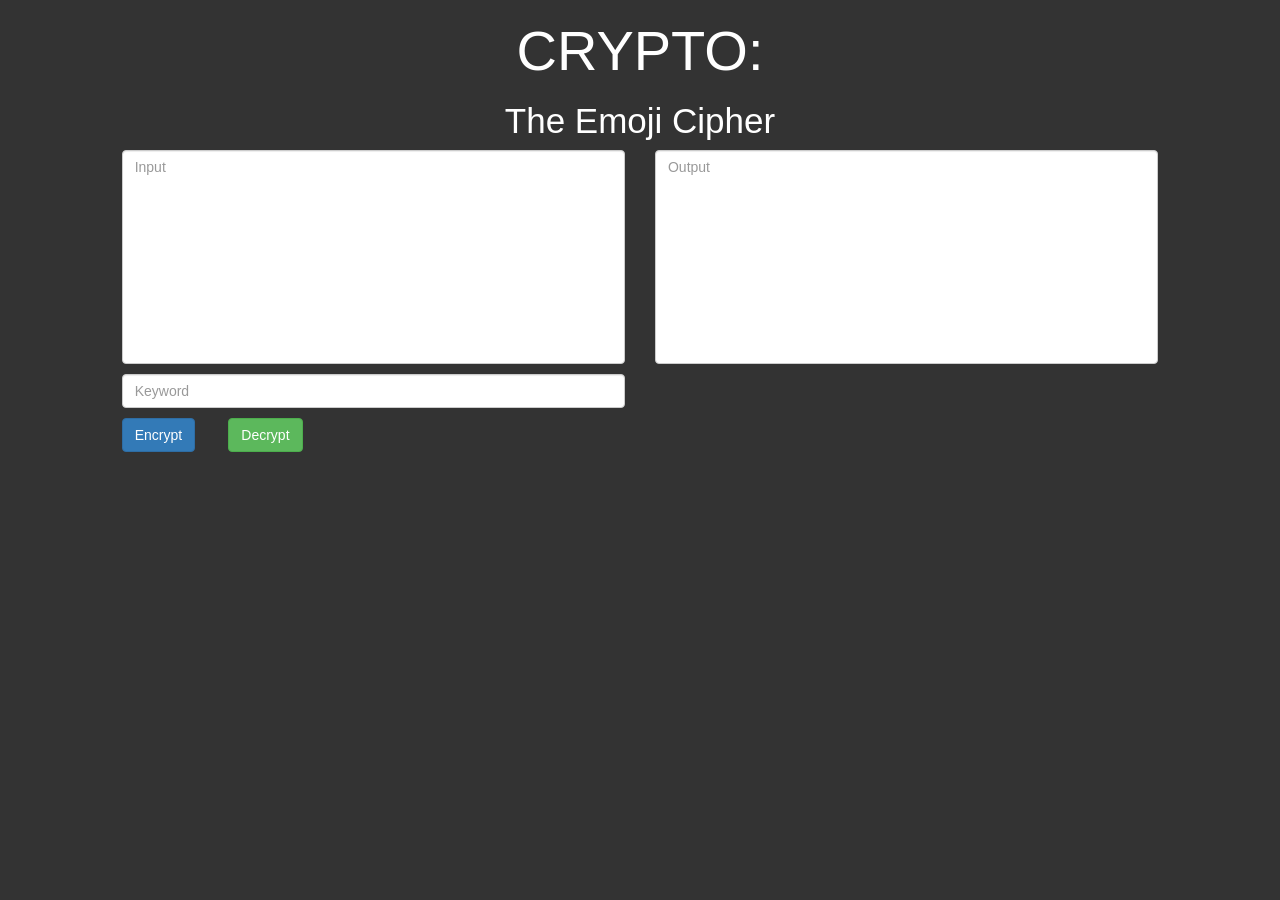
==== public/index.html @ 22cd0001 "Fixed merging errors in index.html" ====
<!DOCTYPE html>
<html lang="en">
<head>
  <title>Crypto</title>

  <meta charset="utf-8">
  <meta http-equiv="X-UA-Compatible" content="IE=edge">
  <meta name="viewport" content="width=device-width, initial-scale=1">
  <!-- The above 3 meta tags *must* come first in the head; any other head content must come *after* these tags -->

  <!-- Bootstrap -->
  <link href="css/bootstrap.min.css" rel="stylesheet">
  <link href="css/crypto.css" rel="stylesheet">

  <!-- jQuery (necessary for Bootstrap's JavaScript plugins) -->
  <script src="https://ajax.googleapis.com/ajax/libs/jquery/1.11.3/jquery.min.js"></script>
  <!-- Include all compiled plugins (below), or include individual files as needed -->
  <script src="js/bootstrap.min.js"></script>
  <!-- HTML5 shim and Respond.js for IE8 support of HTML5 elements and media queries -->
  <!-- WARNING: Respond.js doesn't work if you view the page via file:// -->
  <!--[if lt IE 9]>
  <script src="https://oss.maxcdn.com/html5shiv/3.7.2/html5shiv.min.js"></script>
  <script src="https://oss.maxcdn.com/respond/1.4.2/respond.min.js"></script>
  <![endif]-->
  <link href='//fonts.googleapis.com/css?family=Poiret+One' rel='stylesheet' type='text/css'>
  <script src="js/emoji.js"></script>
  <script src="js/test.js"></script>
</head>
<body>
  <div id="body" class="container-fluid">

    <p>
      <div class="text-center"><h1 id="crypto">CRYPTO:</h1></div>
      <div class="text-center"><h2 id="description">The Emoji Cipher</h2></div>
    </p>

    <div class="row">

      <div class="col-xs-5 col-xs-offset-1">
        <textarea id="input" class="form-control" rows="10"
        style="resize: none;" placeholder="Input"></textarea>
      </div>

      <div class="col-xs-5">
        <textarea id="output" class="form-control" rows="10"
        style="resize: none;" placeholder="Output"></textarea>
      </div>

    </div>

    <div class="row">
      <p>

        <div class="col-xs-5 col-xs-offset-1">
          <input type="text" class="form-control" id="keyword1" placeholder="Keyword">
        </div>

      </p>
    </div>

    <div class="row">
      <p>

        <div class="col-md-1 col-md-offset-1">
          <button id="encryption" type="button"
          class="btn btn-primary">Encrypt</button>
        </div>

        <div class="col-md-1">
          <button id="decryption" type="button"
          class="btn btn-success">Decrypt</button>
        </div>

      </p>
    </div>

  </div>
  <!-- jQuery (necessary for Bootstrap's JavaScript plugins) -->
  <script src="https://ajax.googleapis.com/ajax/libs/jquery/1.11.3/jquery.min.js"></script>
  <!-- Include all compiled plugins (below), or include individual files as needed -->
  <script src="js/bootstrap.min.js"></script>
  <script src="js/EmojiCipher1.1.js"></script>
  <link rel="stylesheet" href="//code.cdn.mozilla.net/fonts/fira.css">
  <link rel="stylesheet" href="css/crypto.css">
</body>
</html>
---- public/css/crypto.css ----
*{
  background-color: #333333;
}

body {
  background-color: #333333;
}

#crypto{
  font-family: 'Fira Sans', sans-serif;
  font-weight: 400;
  font-style: normal;
  font-size: 4em;
  color: white;
}

#description{
  color: white;
  font-family: 'Fira Sans', sans-serif;
  font-size: 2.5em;
}
---- public/css/crypto.css ----
*{
  background-color: #333333;
}

body {
  background-color: #333333;
}

#crypto{
  font-family: 'Fira Sans', sans-serif;
  font-weight: 400;
  font-style: normal;
  font-size: 4em;
  color: white;
}

#description{
  color: white;
  font-family: 'Fira Sans', sans-serif;
  font-size: 2.5em;
}
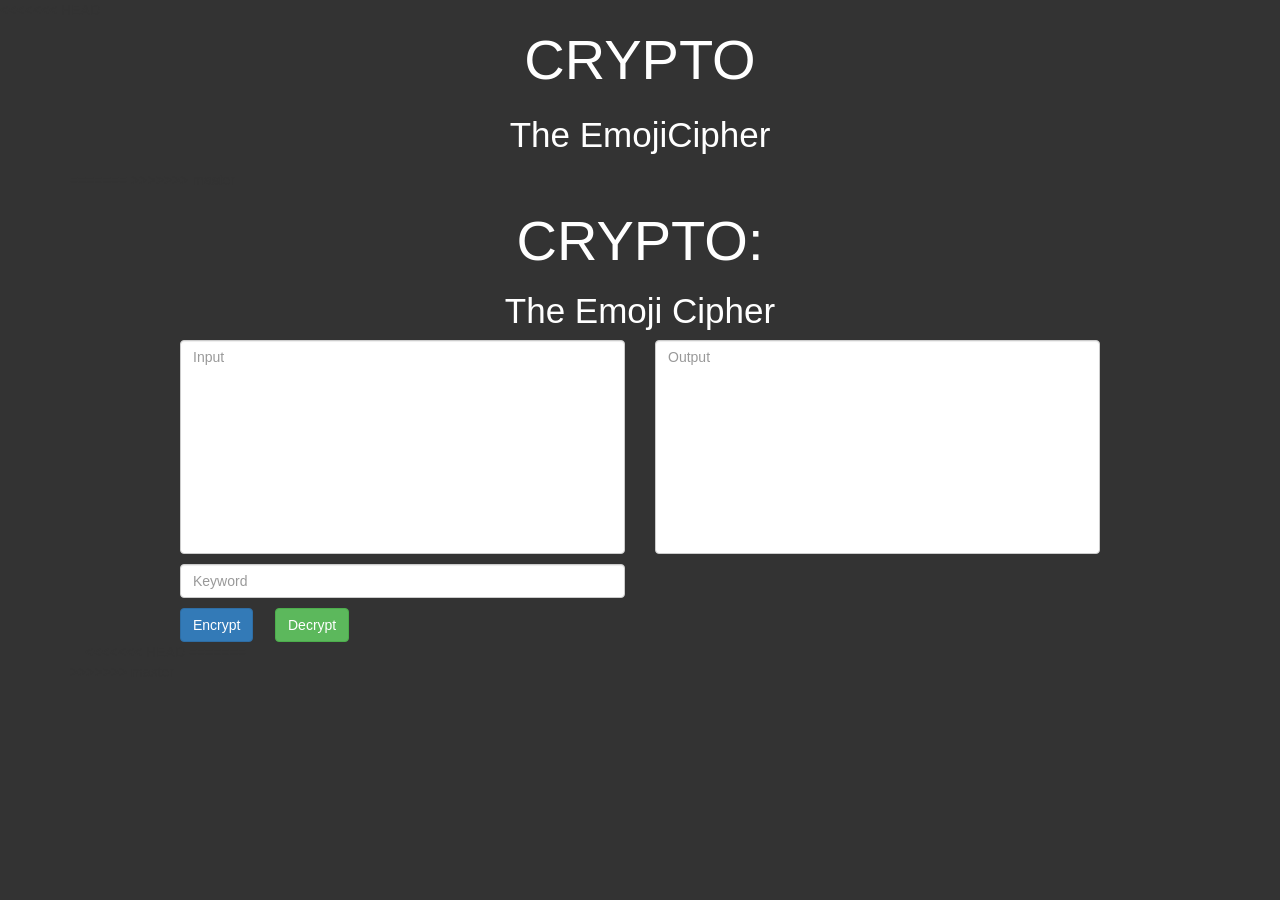
==== commit 616fc3fa: "Merge branch 'master' into pr/2" ====
--- a/public/index.html
+++ b/public/index.html
@@ -1,7 +1,44 @@
 <!DOCTYPE html>
 <html lang="en">
+<<<<<<< HEAD
+  <head>
+  <title>EmojiCipher</title>
+
+    <meta charset="utf-8">
+    <meta http-equiv="X-UA-Compatible" content="IE=edge">
+    <meta name="viewport" content="width=device-width, initial-scale=1">
+    <!-- The above 3 meta tags *must* come first in the head; any other head content must come *after* these tags -->
+
+    <!-- Bootstrap -->
+    <link href="css/bootstrap.min.css" rel="stylesheet">
+    <link href="css/crypto.css" rel="stylesheet">
+
+    <!-- jQuery (necessary for Bootstrap's JavaScript plugins) -->
+    <script src="https://ajax.googleapis.com/ajax/libs/jquery/1.11.3/jquery.min.js"></script>
+    <!-- Include all compiled plugins (below), or include individual files as needed -->
+    <script src="js/bootstrap.min.js"></script>
+    <!-- HTML5 shim and Respond.js for IE8 support of HTML5 elements and media queries -->
+    <!-- WARNING: Respond.js doesn't work if you view the page via file:// -->
+    <!--[if lt IE 9]>
+      <script src="https://oss.maxcdn.com/html5shiv/3.7.2/html5shiv.min.js"></script>
+      <script src="https://oss.maxcdn.com/respond/1.4.2/respond.min.js"></script>
+    <![endif]-->
+    <link href='//fonts.googleapis.com/css?family=Poiret+One' rel='stylesheet' type='text/css'>
+    <script src="js/data.js"></script>
+    <script src="js/emoji.js"></script>
+    <script src="js/test.js"></script>
+
+  </head>
+  <body>
+
+    <div id="body" class="container">
+
+      <p class="text-center" id="crypto">CRYPTO</p>
+      <p class="text-center" id="description">The EmojiCipher</p>
+=======
 <head>
   <title>Crypto</title>
+>>>>>>> master
 
   <meta charset="utf-8">
   <meta http-equiv="X-UA-Compatible" content="IE=edge">
@@ -73,14 +110,17 @@
 
       </p>
     </div>
+<<<<<<< HEAD
+  </body>
+=======
 
   </div>
   <!-- jQuery (necessary for Bootstrap's JavaScript plugins) -->
   <script src="https://ajax.googleapis.com/ajax/libs/jquery/1.11.3/jquery.min.js"></script>
   <!-- Include all compiled plugins (below), or include individual files as needed -->
   <script src="js/bootstrap.min.js"></script>
-  <script src="js/EmojiCipher1.1.js"></script>
   <link rel="stylesheet" href="//code.cdn.mozilla.net/fonts/fira.css">
   <link rel="stylesheet" href="css/crypto.css">
 </body>
+>>>>>>> master
 </html>
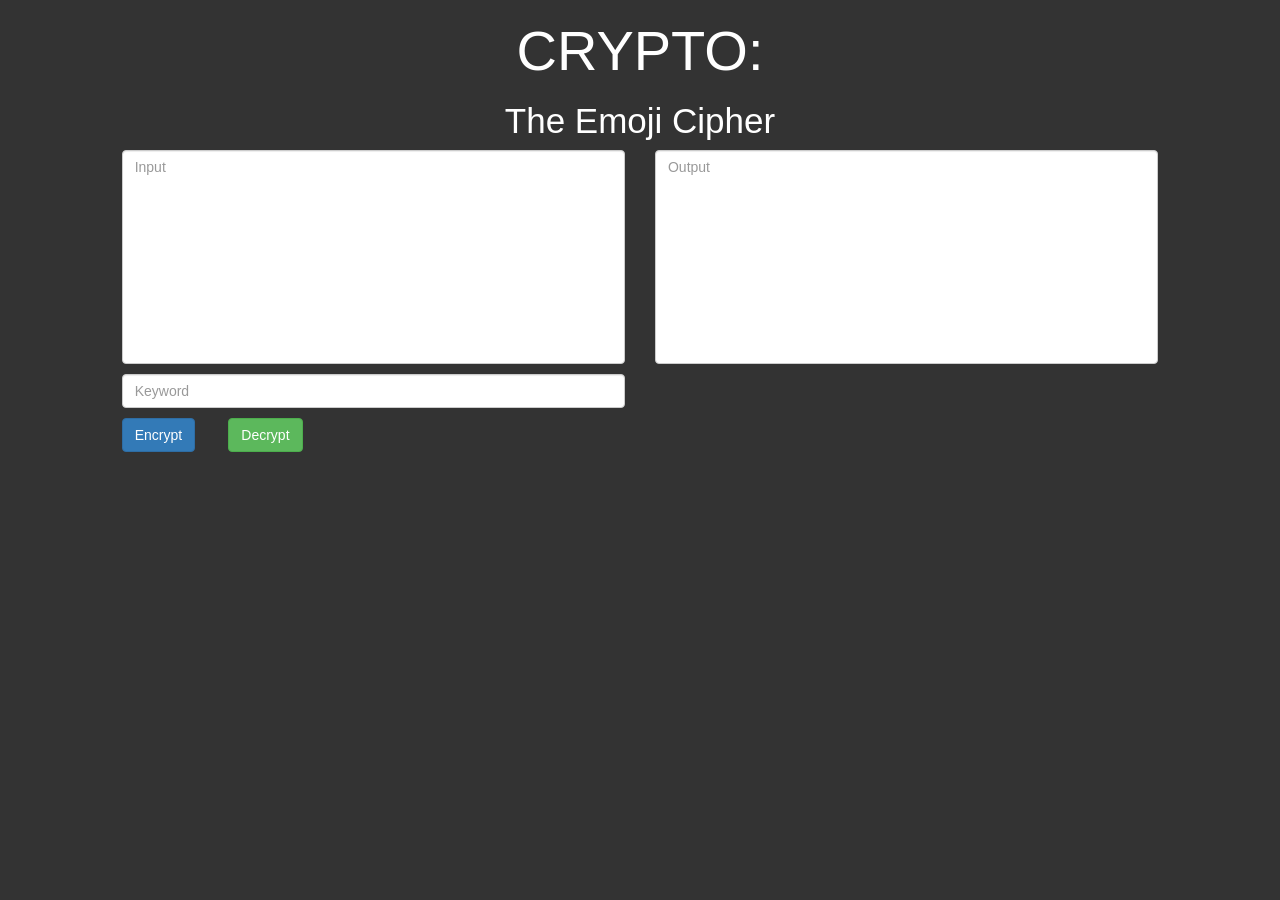
==== commit b79cbfc3: "Added data.js" ====
--- a/public/index.html
+++ b/public/index.html
@@ -1,44 +1,7 @@
 <!DOCTYPE html>
 <html lang="en">
-<<<<<<< HEAD
-  <head>
-  <title>EmojiCipher</title>
-
-    <meta charset="utf-8">
-    <meta http-equiv="X-UA-Compatible" content="IE=edge">
-    <meta name="viewport" content="width=device-width, initial-scale=1">
-    <!-- The above 3 meta tags *must* come first in the head; any other head content must come *after* these tags -->
-
-    <!-- Bootstrap -->
-    <link href="css/bootstrap.min.css" rel="stylesheet">
-    <link href="css/crypto.css" rel="stylesheet">
-
-    <!-- jQuery (necessary for Bootstrap's JavaScript plugins) -->
-    <script src="https://ajax.googleapis.com/ajax/libs/jquery/1.11.3/jquery.min.js"></script>
-    <!-- Include all compiled plugins (below), or include individual files as needed -->
-    <script src="js/bootstrap.min.js"></script>
-    <!-- HTML5 shim and Respond.js for IE8 support of HTML5 elements and media queries -->
-    <!-- WARNING: Respond.js doesn't work if you view the page via file:// -->
-    <!--[if lt IE 9]>
-      <script src="https://oss.maxcdn.com/html5shiv/3.7.2/html5shiv.min.js"></script>
-      <script src="https://oss.maxcdn.com/respond/1.4.2/respond.min.js"></script>
-    <![endif]-->
-    <link href='//fonts.googleapis.com/css?family=Poiret+One' rel='stylesheet' type='text/css'>
-    <script src="js/data.js"></script>
-    <script src="js/emoji.js"></script>
-    <script src="js/test.js"></script>
-
-  </head>
-  <body>
-
-    <div id="body" class="container">
-
-      <p class="text-center" id="crypto">CRYPTO</p>
-      <p class="text-center" id="description">The EmojiCipher</p>
-=======
 <head>
   <title>Crypto</title>
->>>>>>> master
 
   <meta charset="utf-8">
   <meta http-equiv="X-UA-Compatible" content="IE=edge">
@@ -62,6 +25,7 @@
   <link href='//fonts.googleapis.com/css?family=Poiret+One' rel='stylesheet' type='text/css'>
   <script src="js/emoji.js"></script>
   <script src="js/test.js"></script>
+  <script src="js/data.js"></script>
 </head>
 <body>
   <div id="body" class="container-fluid">
@@ -110,9 +74,6 @@
 
       </p>
     </div>
-<<<<<<< HEAD
-  </body>
-=======
 
   </div>
   <!-- jQuery (necessary for Bootstrap's JavaScript plugins) -->
@@ -122,5 +83,4 @@
   <link rel="stylesheet" href="//code.cdn.mozilla.net/fonts/fira.css">
   <link rel="stylesheet" href="css/crypto.css">
 </body>
->>>>>>> master
 </html>
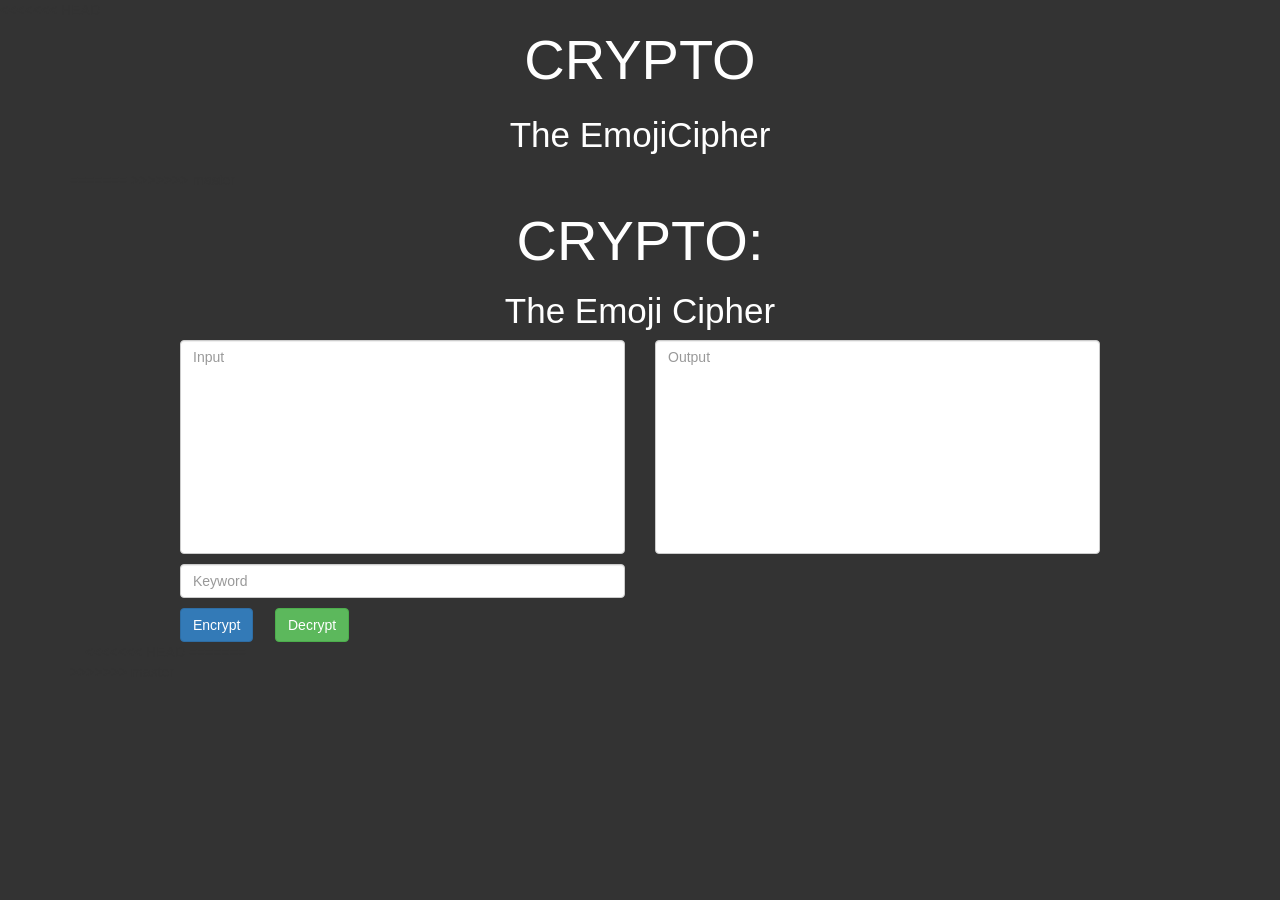
==== commit 0a946703: "Merge branch 'master' into pr/2" ====
--- a/public/index.html
+++ b/public/index.html
@@ -1,7 +1,44 @@
 <!DOCTYPE html>
 <html lang="en">
+<<<<<<< HEAD
+  <head>
+  <title>EmojiCipher</title>
+
+    <meta charset="utf-8">
+    <meta http-equiv="X-UA-Compatible" content="IE=edge">
+    <meta name="viewport" content="width=device-width, initial-scale=1">
+    <!-- The above 3 meta tags *must* come first in the head; any other head content must come *after* these tags -->
+
+    <!-- Bootstrap -->
+    <link href="css/bootstrap.min.css" rel="stylesheet">
+    <link href="css/crypto.css" rel="stylesheet">
+
+    <!-- jQuery (necessary for Bootstrap's JavaScript plugins) -->
+    <script src="https://ajax.googleapis.com/ajax/libs/jquery/1.11.3/jquery.min.js"></script>
+    <!-- Include all compiled plugins (below), or include individual files as needed -->
+    <script src="js/bootstrap.min.js"></script>
+    <!-- HTML5 shim and Respond.js for IE8 support of HTML5 elements and media queries -->
+    <!-- WARNING: Respond.js doesn't work if you view the page via file:// -->
+    <!--[if lt IE 9]>
+      <script src="https://oss.maxcdn.com/html5shiv/3.7.2/html5shiv.min.js"></script>
+      <script src="https://oss.maxcdn.com/respond/1.4.2/respond.min.js"></script>
+    <![endif]-->
+    <link href='//fonts.googleapis.com/css?family=Poiret+One' rel='stylesheet' type='text/css'>
+    <script src="js/data.js"></script>
+    <script src="js/emoji.js"></script>
+    <script src="js/test.js"></script>
+
+  </head>
+  <body>
+
+    <div id="body" class="container">
+
+      <p class="text-center" id="crypto">CRYPTO</p>
+      <p class="text-center" id="description">The EmojiCipher</p>
+=======
 <head>
   <title>Crypto</title>
+>>>>>>> master
 
   <meta charset="utf-8">
   <meta http-equiv="X-UA-Compatible" content="IE=edge">
@@ -74,6 +111,9 @@
 
       </p>
     </div>
+<<<<<<< HEAD
+  </body>
+=======
 
   </div>
   <!-- jQuery (necessary for Bootstrap's JavaScript plugins) -->
@@ -83,4 +123,5 @@
   <link rel="stylesheet" href="//code.cdn.mozilla.net/fonts/fira.css">
   <link rel="stylesheet" href="css/crypto.css">
 </body>
+>>>>>>> master
 </html>
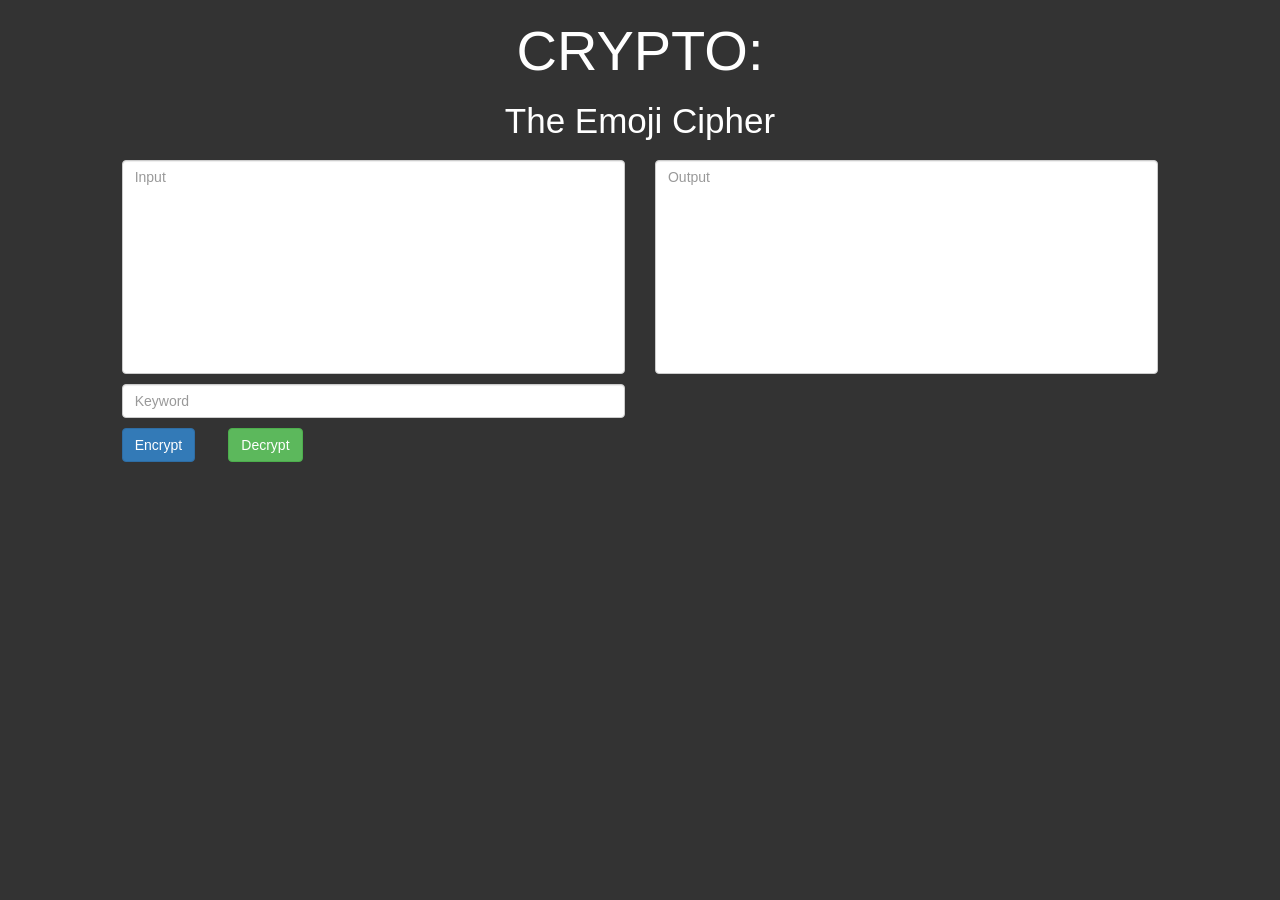
==== commit 8fa16484: "Deleted javascript in preparation for the next PR." ====
--- a/public/index.html
+++ b/public/index.html
@@ -1,44 +1,7 @@
 <!DOCTYPE html>
 <html lang="en">
-<<<<<<< HEAD
-  <head>
-  <title>EmojiCipher</title>
-
-    <meta charset="utf-8">
-    <meta http-equiv="X-UA-Compatible" content="IE=edge">
-    <meta name="viewport" content="width=device-width, initial-scale=1">
-    <!-- The above 3 meta tags *must* come first in the head; any other head content must come *after* these tags -->
-
-    <!-- Bootstrap -->
-    <link href="css/bootstrap.min.css" rel="stylesheet">
-    <link href="css/crypto.css" rel="stylesheet">
-
-    <!-- jQuery (necessary for Bootstrap's JavaScript plugins) -->
-    <script src="https://ajax.googleapis.com/ajax/libs/jquery/1.11.3/jquery.min.js"></script>
-    <!-- Include all compiled plugins (below), or include individual files as needed -->
-    <script src="js/bootstrap.min.js"></script>
-    <!-- HTML5 shim and Respond.js for IE8 support of HTML5 elements and media queries -->
-    <!-- WARNING: Respond.js doesn't work if you view the page via file:// -->
-    <!--[if lt IE 9]>
-      <script src="https://oss.maxcdn.com/html5shiv/3.7.2/html5shiv.min.js"></script>
-      <script src="https://oss.maxcdn.com/respond/1.4.2/respond.min.js"></script>
-    <![endif]-->
-    <link href='//fonts.googleapis.com/css?family=Poiret+One' rel='stylesheet' type='text/css'>
-    <script src="js/data.js"></script>
-    <script src="js/emoji.js"></script>
-    <script src="js/test.js"></script>
-
-  </head>
-  <body>
-
-    <div id="body" class="container">
-
-      <p class="text-center" id="crypto">CRYPTO</p>
-      <p class="text-center" id="description">The EmojiCipher</p>
-=======
 <head>
   <title>Crypto</title>
->>>>>>> master
 
   <meta charset="utf-8">
   <meta http-equiv="X-UA-Compatible" content="IE=edge">
@@ -73,17 +36,19 @@
     </p>
 
     <div class="row">
+      <p>
 
-      <div class="col-xs-5 col-xs-offset-1">
-        <textarea id="input" class="form-control" rows="10"
-        style="resize: none;" placeholder="Input"></textarea>
-      </div>
+        <div class="col-xs-5 col-xs-offset-1">
+          <textarea id="input" class="form-control" rows="10"
+          style="resize: none;" placeholder="Input"></textarea>
+        </div>
 
-      <div class="col-xs-5">
-        <textarea id="output" class="form-control" rows="10"
-        style="resize: none;" placeholder="Output"></textarea>
-      </div>
+        <div class="col-xs-5">
+          <textarea id="output" class="form-control" rows="10"
+          style="resize: none;" placeholder="Output"></textarea>
+        </div>
 
+      </p>
     </div>
 
     <div class="row">
@@ -111,9 +76,6 @@
 
       </p>
     </div>
-<<<<<<< HEAD
-  </body>
-=======
 
   </div>
   <!-- jQuery (necessary for Bootstrap's JavaScript plugins) -->
@@ -123,5 +85,4 @@
   <link rel="stylesheet" href="//code.cdn.mozilla.net/fonts/fira.css">
   <link rel="stylesheet" href="css/crypto.css">
 </body>
->>>>>>> master
 </html>
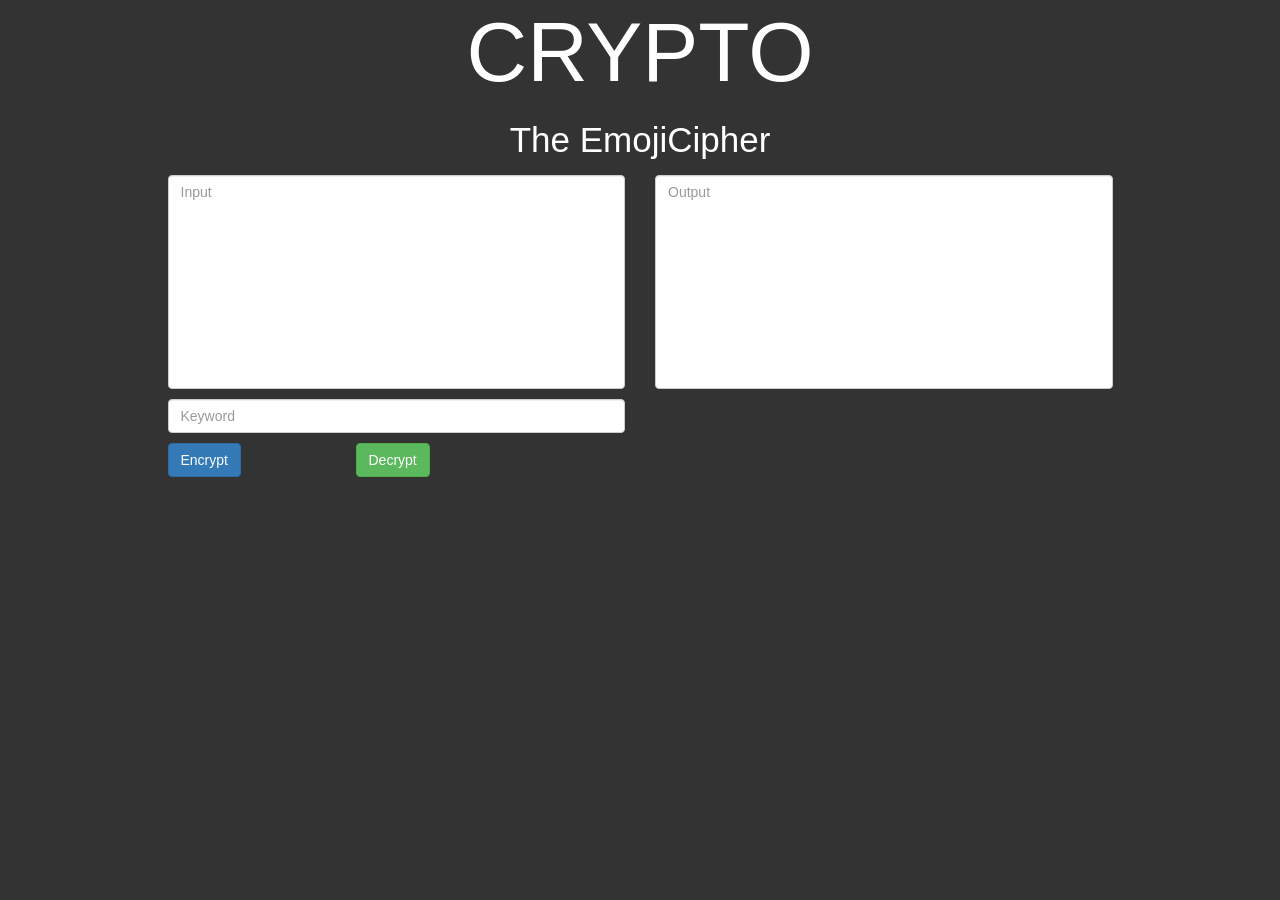
==== commit d641b990: "Added all of Matteo's changes manually." ====
--- a/public/index.html
+++ b/public/index.html
@@ -1,88 +1,81 @@
 <!DOCTYPE html>
 <html lang="en">
-<head>
-  <title>Crypto</title>
+  <head>
+  <title>EmojiCipher</title>
 
-  <meta charset="utf-8">
-  <meta http-equiv="X-UA-Compatible" content="IE=edge">
-  <meta name="viewport" content="width=device-width, initial-scale=1">
-  <!-- The above 3 meta tags *must* come first in the head; any other head content must come *after* these tags -->
+    <meta charset="utf-8">
+    <meta http-equiv="X-UA-Compatible" content="IE=edge">
+    <meta name="viewport" content="width=device-width, initial-scale=1">
+    <!-- The above 3 meta tags *must* come first in the head; any other head content must come *after* these tags -->
 
-  <!-- Bootstrap -->
-  <link href="css/bootstrap.min.css" rel="stylesheet">
-  <link href="css/crypto.css" rel="stylesheet">
+    <!-- Bootstrap -->
+    <link href="css/bootstrap.min.css" rel="stylesheet">
+    <link href="css/crypto.css" rel="stylesheet">
 
-  <!-- jQuery (necessary for Bootstrap's JavaScript plugins) -->
-  <script src="https://ajax.googleapis.com/ajax/libs/jquery/1.11.3/jquery.min.js"></script>
-  <!-- Include all compiled plugins (below), or include individual files as needed -->
-  <script src="js/bootstrap.min.js"></script>
-  <!-- HTML5 shim and Respond.js for IE8 support of HTML5 elements and media queries -->
-  <!-- WARNING: Respond.js doesn't work if you view the page via file:// -->
-  <!--[if lt IE 9]>
-  <script src="https://oss.maxcdn.com/html5shiv/3.7.2/html5shiv.min.js"></script>
-  <script src="https://oss.maxcdn.com/respond/1.4.2/respond.min.js"></script>
-  <![endif]-->
-  <link href='//fonts.googleapis.com/css?family=Poiret+One' rel='stylesheet' type='text/css'>
-  <script src="js/emoji.js"></script>
-  <script src="js/test.js"></script>
-  <script src="js/data.js"></script>
-</head>
-<body>
-  <div id="body" class="container-fluid">
+    <!-- jQuery (necessary for Bootstrap's JavaScript plugins) -->
+    <script src="https://ajax.googleapis.com/ajax/libs/jquery/1.11.3/jquery.min.js"></script>
+    <!-- Include all compiled plugins (below), or include individual files as needed -->
+    <script src="js/bootstrap.min.js"></script>
+    <!-- HTML5 shim and Respond.js for IE8 support of HTML5 elements and media queries -->
+    <!-- WARNING: Respond.js doesn't work if you view the page via file:// -->
+    <!--[if lt IE 9]>
+      <script src="https://oss.maxcdn.com/html5shiv/3.7.2/html5shiv.min.js"></script>
+      <script src="https://oss.maxcdn.com/respond/1.4.2/respond.min.js"></script>
+    <![endif]-->
+    <link href='//fonts.googleapis.com/css?family=Poiret+One' rel='stylesheet' type='text/css'>
+    <script src="js/data.js"></script>
+    <script src="js/emoji.js"></script>
+    <script src="js/test.js"></script>
 
-    <p>
-      <div class="text-center"><h1 id="crypto">CRYPTO:</h1></div>
-      <div class="text-center"><h2 id="description">The Emoji Cipher</h2></div>
-    </p>
+  </head>
+  <body>
 
-    <div class="row">
+    <div id="body" class="container">
+
+      <p class="text-center" id="crypto">CRYPTO</p>
+      <p class="text-center" id="description">The EmojiCipher</p>
+
       <p>
+        <div class="row">
+        <div class="col-md-5 col-md-offset-1">
+        <textarea id="plaintext" class="form-control" rows="10" style="resize: none;"
+          placeholder="Input"></textarea>
+        </div>
+        <div class="col-md-5">
+          <textarea id="ciphertext" class="form-control" rows="10" style="resize: none;"
+            placeholder="Output"></textarea>
+        </div>
+        </div>
+      </p>
 
-        <div class="col-xs-5 col-xs-offset-1">
-          <textarea id="input" class="form-control" rows="10"
-          style="resize: none;" placeholder="Input"></textarea>
+      <p>
+        <div class="row">
+          <div class="form-group">
+
+            <div class="col-md-5 col-md-offset-1">
+              <input type="text" class="form-control"
+                id="keyword1" placeholder="Keyword"></div>
+
+            <!--<div class="col-md-4">
+              <input type="text" class="form-control"
+                id="keyword2" placeholder="Keyword #2"></div>-->
+
+          </div>
         </div>
+      </p>
 
-        <div class="col-xs-5">
-          <textarea id="output" class="form-control" rows="10"
-          style="resize: none;" placeholder="Output"></textarea>
+      <p>
+        <div class="row">
+          <div class="col-md-1 col-md-offset-1">
+            <button id="encryption" type="button" class="btn btn-primary"
+              >Encrypt</button>
+          </div>
+          <div class="col-md-1 col-md-offset-1">
+            <button id="decryption" type="button" class="btn btn-success"
+              >Decrypt</button>
+          </div>
         </div>
-
       </p>
     </div>
-
-    <div class="row">
-      <p>
-
-        <div class="col-xs-5 col-xs-offset-1">
-          <input type="text" class="form-control" id="keyword1" placeholder="Keyword">
-        </div>
-
-      </p>
-    </div>
-
-    <div class="row">
-      <p>
-
-        <div class="col-md-1 col-md-offset-1">
-          <button id="encryption" type="button"
-          class="btn btn-primary">Encrypt</button>
-        </div>
-
-        <div class="col-md-1">
-          <button id="decryption" type="button"
-          class="btn btn-success">Decrypt</button>
-        </div>
-
-      </p>
-    </div>
-
-  </div>
-  <!-- jQuery (necessary for Bootstrap's JavaScript plugins) -->
-  <script src="https://ajax.googleapis.com/ajax/libs/jquery/1.11.3/jquery.min.js"></script>
-  <!-- Include all compiled plugins (below), or include individual files as needed -->
-  <script src="js/bootstrap.min.js"></script>
-  <link rel="stylesheet" href="//code.cdn.mozilla.net/fonts/fira.css">
-  <link rel="stylesheet" href="css/crypto.css">
-</body>
+  </body>
 </html>
--- a/public/css/crypto.css
+++ b/public/css/crypto.css
@@ -7,15 +7,21 @@
 }
 
 #crypto{
-  font-family: 'Fira Sans', sans-serif;
-  font-weight: 400;
-  font-style: normal;
-  font-size: 4em;
   color: white;
+  font-family: Poiret One, sans-serif;
+  font-size: 6em;
+  /*margin-left: 0.35em;*/
+  margin-top: -0.1em;
+}
+
+#decryption{
+  margin-left: -0.5em;
 }
 
 #description{
   color: white;
-  font-family: 'Fira Sans', sans-serif;
+  font-family: Poiret One, sans-serif;
   font-size: 2.5em;
+  /*margin-left: 1.4em;*/
+  margin-top: -0.2em;
 }
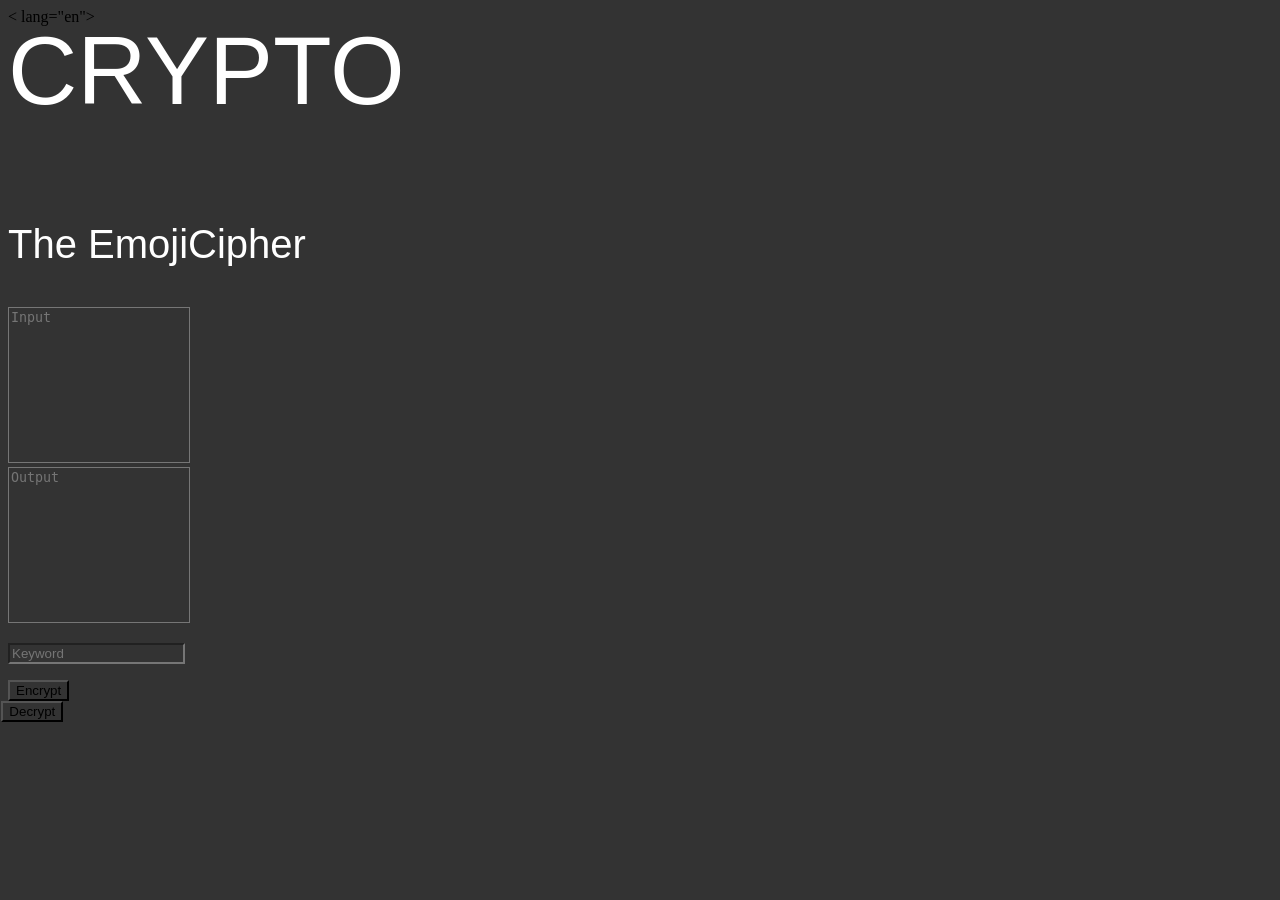
==== commit 03db81ce: "Edited files in RubyMine" ====
--- a/public/index.html
+++ b/public/index.html
@@ -1,7 +1,7 @@
 <!DOCTYPE html>
-<html lang="en">
-  <head>
-  <title>EmojiCipher</title>
+< lang="en">
+<head>
+    <title>EmojiCipher</title>
 
     <meta charset="utf-8">
     <meta http-equiv="X-UA-Compatible" content="IE=edge">
@@ -19,63 +19,61 @@
     <!-- HTML5 shim and Respond.js for IE8 support of HTML5 elements and media queries -->
     <!-- WARNING: Respond.js doesn't work if you view the page via file:// -->
     <!--[if lt IE 9]>
-      <script src="https://oss.maxcdn.com/html5shiv/3.7.2/html5shiv.min.js"></script>
-      <script src="https://oss.maxcdn.com/respond/1.4.2/respond.min.js"></script>
+    <script src="https://oss.maxcdn.com/html5shiv/3.7.2/html5shiv.min.js"></script>
+    <script src="https://oss.maxcdn.com/respond/1.4.2/respond.min.js"></script>
     <![endif]-->
     <link href='//fonts.googleapis.com/css?family=Poiret+One' rel='stylesheet' type='text/css'>
     <script src="js/data.js"></script>
     <script src="js/emoji.js"></script>
     <script src="js/test.js"></script>
 
-  </head>
-  <body>
+</head>
 
-    <div id="body" class="container">
+<div id="body" class="container">
 
-      <p class="text-center" id="crypto">CRYPTO</p>
-      <p class="text-center" id="description">The EmojiCipher</p>
+<p class="text-center" id="crypto">CRYPTO</p>
+<p class="text-center" id="description">The EmojiCipher</p>
 
-      <p>
-        <div class="row">
+<p>
+    <div class="row">
         <div class="col-md-5 col-md-offset-1">
-        <textarea id="plaintext" class="form-control" rows="10" style="resize: none;"
-          placeholder="Input"></textarea>
+            <textarea id="plaintext" class="form-control" rows="10" style="resize: none;"
+                      placeholder="Input"></textarea>
         </div>
         <div class="col-md-5">
-          <textarea id="ciphertext" class="form-control" rows="10" style="resize: none;"
-            placeholder="Output"></textarea>
+              <textarea id="ciphertext" class="form-control" rows="10" style="resize: none;"
+                        placeholder="Output"></textarea>
         </div>
+    </div>
+</p>
+
+<p>
+<div class="row">
+    <div class="form-group">
+
+        <div class="col-md-5 col-md-offset-1">
+            <input type="text" class="form-control"
+                   id="keyword1" placeholder="Keyword">
         </div>
-      </p>
 
-      <p>
-        <div class="row">
-          <div class="form-group">
+        <!--<div class="col-md-4">
+          <input type="text" class="form-control"
+            id="keyword2" placeholder="Keyword #2"></div>-->
 
-            <div class="col-md-5 col-md-offset-1">
-              <input type="text" class="form-control"
-                id="keyword1" placeholder="Keyword"></div>
+    </div>
+</div>
+</p>
 
-            <!--<div class="col-md-4">
-              <input type="text" class="form-control"
-                id="keyword2" placeholder="Keyword #2"></div>-->
-
-          </div>
-        </div>
-      </p>
-
-      <p>
-        <div class="row">
-          <div class="col-md-1 col-md-offset-1">
-            <button id="encryption" type="button" class="btn btn-primary"
-              >Encrypt</button>
-          </div>
-          <div class="col-md-1 col-md-offset-1">
-            <button id="decryption" type="button" class="btn btn-success"
-              >Decrypt</button>
-          </div>
-        </div>
-      </p>
+<p>
+<div class="row">
+    <div class="col-md-1 col-md-offset-1">
+        <button id="encryption" type="button" class="btn btn-primary">Encrypt</button>
     </div>
-  </body>
+    <div class="col-md-1 col-md-offset-1">
+        <button id="decryption" type="button" class="btn btn-success">Decrypt</button>
+    </div>
+</div>
+</p>
+</div>
+</body>
 </html>
--- a/public/css/crypto.css
+++ b/public/css/crypto.css
@@ -1,17 +1,16 @@
 *{
-  background-color: #333333;
+    background-color: #333333;
 }
 
 body {
-  background-color: #333333;
+    background-color: #333333;
 }
 
 #crypto{
-  color: white;
-  font-family: Poiret One, sans-serif;
-  font-size: 6em;
-  /*margin-left: 0.35em;*/
-  margin-top: -0.1em;
+    color: white;
+    font-family: "Fira Sans", sans-serif;
+    font-size: 6em;
+    margin-top: -0.1em;
 }
 
 #decryption{
@@ -19,9 +18,7 @@
 }
 
 #description{
-  color: white;
-  font-family: Poiret One, sans-serif;
-  font-size: 2.5em;
-  /*margin-left: 1.4em;*/
-  margin-top: -0.2em;
+    color: white;
+    font-family: 'Fira Sans', sans-serif;
+    font-size: 2.5em;
 }
